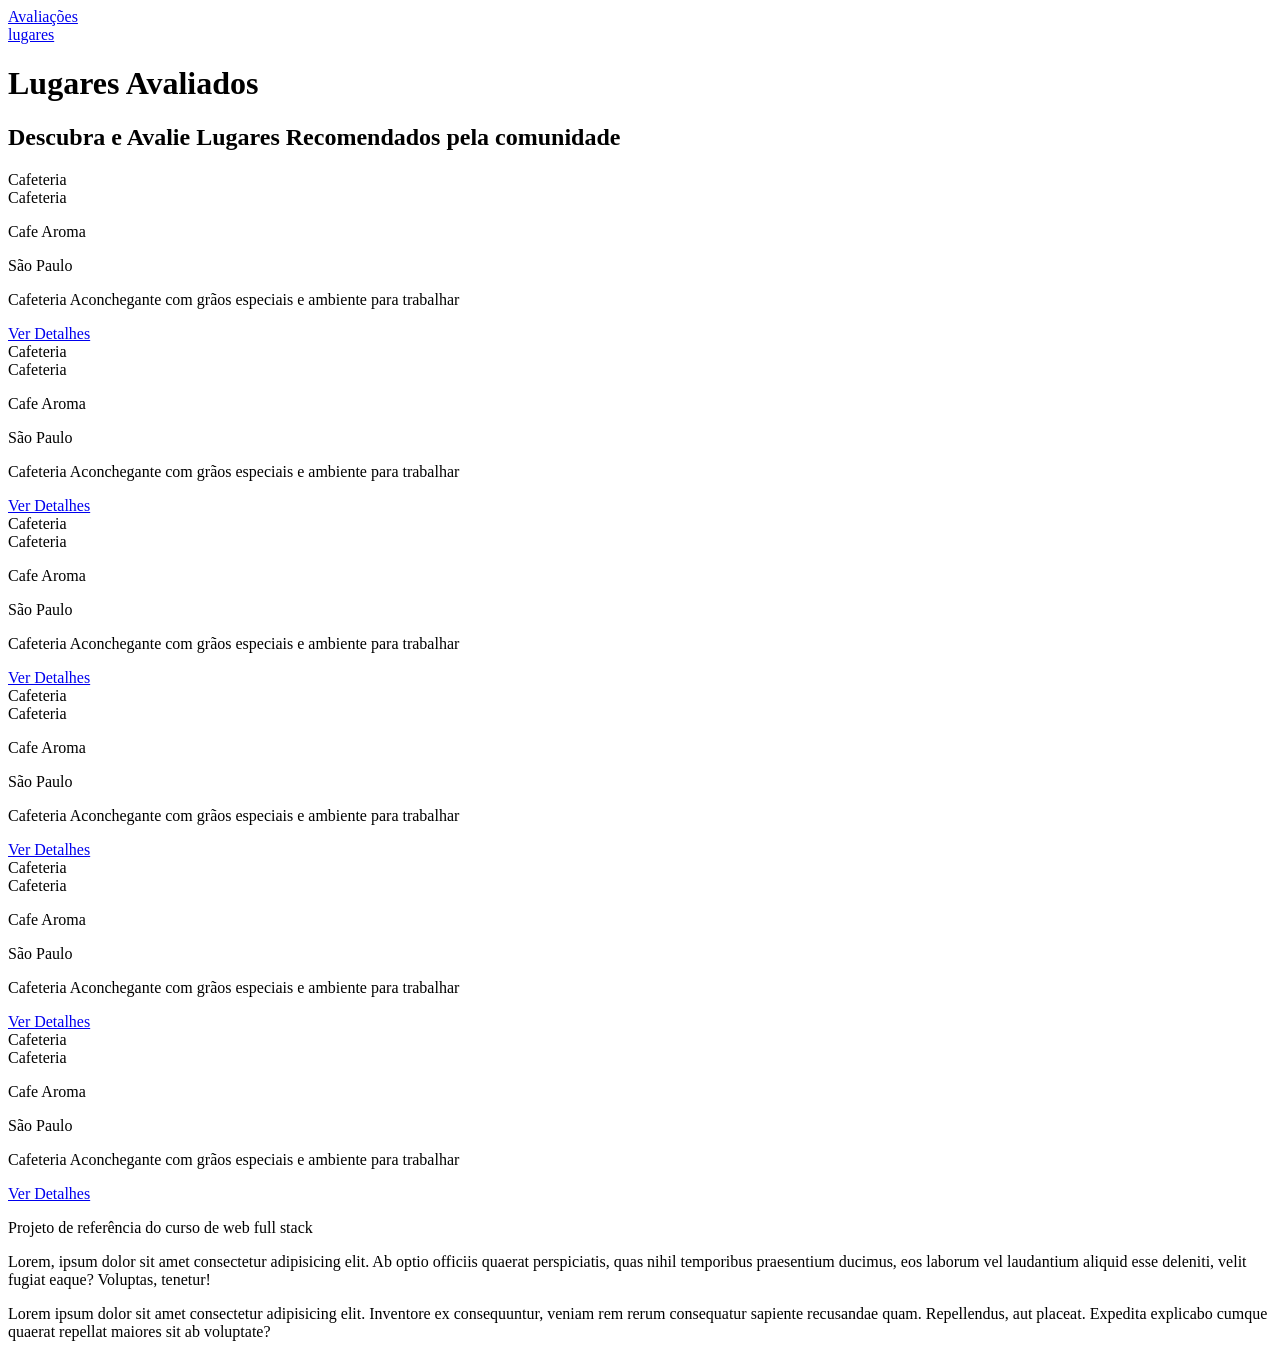
==== Desenvolvimento Web Full Stack/index.html @ 29b87df4 "alterações" ====
<!DOCTYPE html>
<html lang="pt-br">
<head>
    <meta charset="UTF-8">
    <meta name="viewport" content="width=device-width, initial-scale=1.0">
    <title>Avaliações | Lugares</title>
</head>
<body>
    <header class="cabecalho">
        <a href="index.html" class="cabecalho_logo">Avaliações</a>
        <nav class="cabecalho_nav"><a href="index.html">lugares</a></nav>
    </header>

    <main class="container">
        <h1 class="titulo_pagina">Lugares Avaliados</h1>
        <h2 class="subtitulo_pagina">Descubra e Avalie Lugares Recomendados pela comunidade</h2>
        <article class="card" data_categoria="Cafeteria">
            <div class="card_banner" aria-hidden="true">Cafeteria</div>
            <div class="card_body">
                <span class="badge">Cafeteria</span>
                <p class="card_title">Cafe Aroma</p>
                <p class="card_cidade">São Paulo</p>
                <p class="card_descricao">Cafeteria Aconchegante com grãos especiais e ambiente para trabalhar</p>
                <a href="detalhe.html" class="card_link">Ver Detalhes</a>
            </div>
        </article>
        <article class="card" data_categoria="Cafeteria">
            <div class="card_banner" aria-hidden="true">Cafeteria</div>
            <div class="card_body">
                <span class="badge">Cafeteria</span>
                <p class="card_title">Cafe Aroma</p>
                <p class="card_cidade">São Paulo</p>
                <p class="card_descricao">Cafeteria Aconchegante com grãos especiais e ambiente para trabalhar</p>
                <a href="detalhe.html" class="card_link">Ver Detalhes</a>
            </div>
        </article>
        <article class="card" data_categoria="Cafeteria">
            <div class="card_banner" aria-hidden="true">Cafeteria</div>
            <div class="card_body">
                <span class="badge">Cafeteria</span>
                <p class="card_title">Cafe Aroma</p>
                <p class="card_cidade">São Paulo</p>
                <p class="card_descricao">Cafeteria Aconchegante com grãos especiais e ambiente para trabalhar</p>
                <a href="detalhe.html" class="card_link">Ver Detalhes</a>
            </div>
        </article>
        <article class="card" data_categoria="Cafeteria">
            <div class="card_banner" aria-hidden="true">Cafeteria</div>
            <div class="card_body">
                <span class="badge">Cafeteria</span>
                <p class="card_title">Cafe Aroma</p>
                <p class="card_cidade">São Paulo</p>
                <p class="card_descricao">Cafeteria Aconchegante com grãos especiais e ambiente para trabalhar</p>
                <a href="detalhe.html" class="card_link">Ver Detalhes</a>
            </div>
        </article>
        <article class="card" data_categoria="Cafeteria">
            <div class="card_banner" aria-hidden="true">Cafeteria</div>
            <div class="card_body">
                <span class="badge">Cafeteria</span>
                <p class="card_title">Cafe Aroma</p>
                <p class="card_cidade">São Paulo</p>
                <p class="card_descricao">Cafeteria Aconchegante com grãos especiais e ambiente para trabalhar</p>
                <a href="detalhe.html" class="card_link">Ver Detalhes</a>
            </div>
        </article>
        <article class="card" data_categoria="Cafeteria">
            <div class="card_banner" aria-hidden="true">Cafeteria</div>
            <div class="card_body">
                <span class="badge">Cafeteria</span>
                <p class="card_title">Cafe Aroma</p>
                <p class="card_cidade">São Paulo</p>
                <p class="card_descricao">Cafeteria Aconchegante com grãos especiais e ambiente para trabalhar</p>
                <a href="detalhe.html" class="card_link">Ver Detalhes</a>
            </div>
        </article>
    </main>

    <footer class="rodape">
        <p>Projeto de referência do curso de web full stack</p>
        <p>Lorem, ipsum dolor sit amet consectetur adipisicing elit. Ab optio officiis quaerat perspiciatis, quas nihil temporibus praesentium ducimus, eos laborum vel laudantium aliquid esse deleniti, velit fugiat eaque? Voluptas, tenetur!</p>
        <p>Lorem ipsum dolor sit amet consectetur adipisicing elit. Inventore ex consequuntur, veniam rem rerum consequatur sapiente recusandae quam. Repellendus, aut placeat. Expedita explicabo cumque quaerat repellat maiores sit ab voluptate?</p>
    </footer>
</body>
</html>
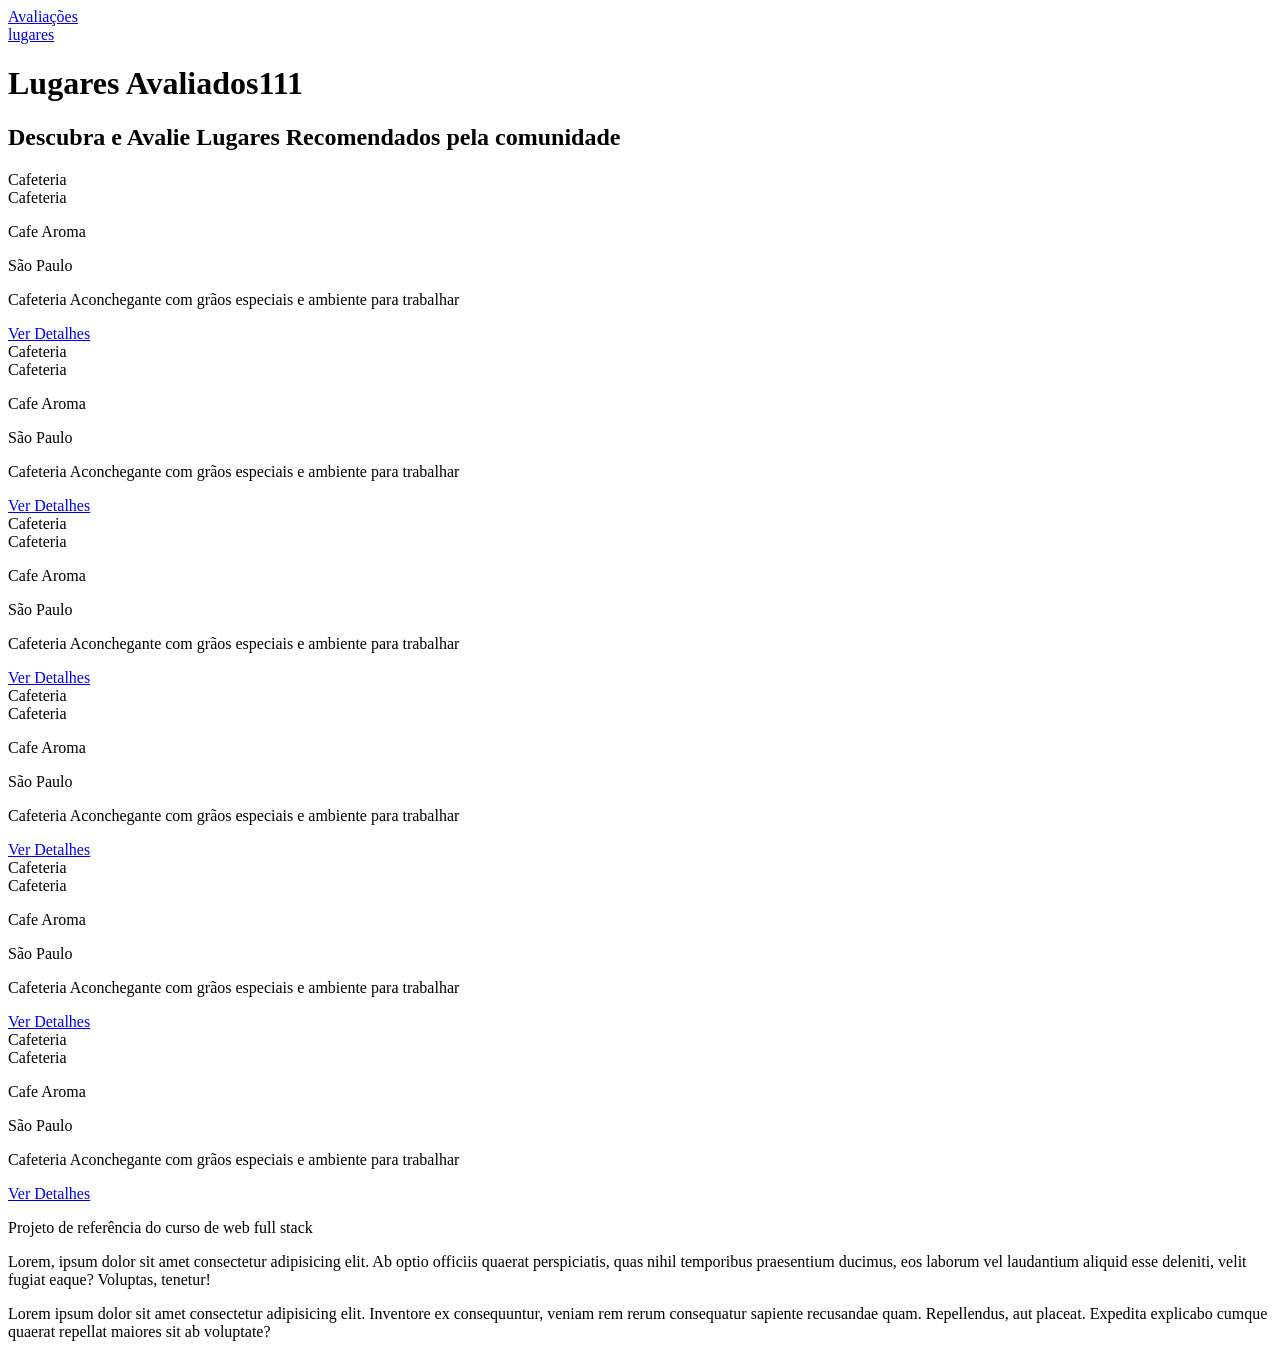
==== commit bbfe0d9f: "Adicionando novos PDFs" ====
--- a/Desenvolvimento Web Full Stack/index.html
+++ b/Desenvolvimento Web Full Stack/index.html
@@ -12,7 +12,7 @@
     </header>
 
     <main class="container">
-        <h1 class="titulo_pagina">Lugares Avaliados</h1>
+        <h1 class="titulo_pagina">Lugares Avaliados111</h1>
         <h2 class="subtitulo_pagina">Descubra e Avalie Lugares Recomendados pela comunidade</h2>
         <article class="card" data_categoria="Cafeteria">
             <div class="card_banner" aria-hidden="true">Cafeteria</div>
